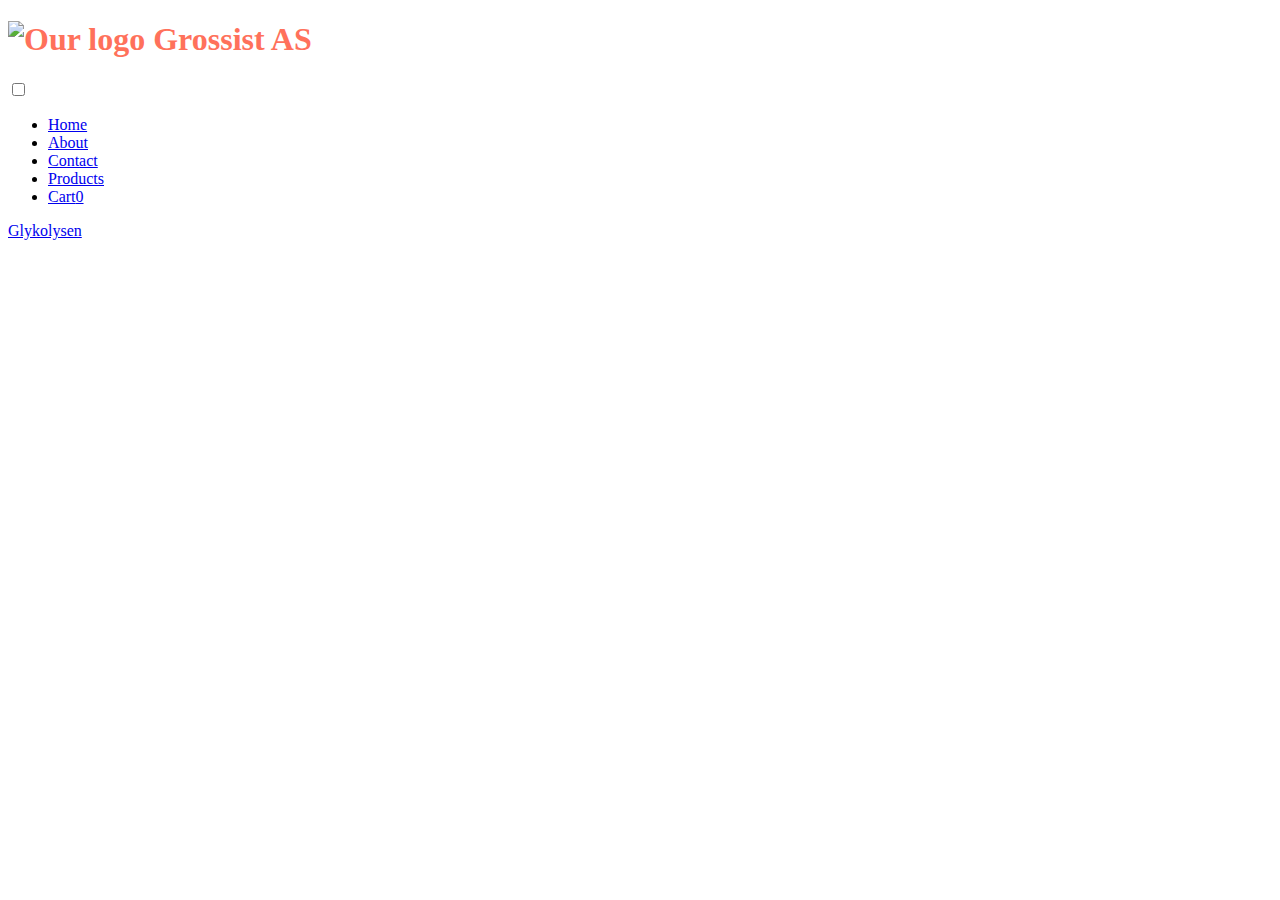
==== index.html @ 99f40c1b "css" ====
<!DOCTYPE html>
<html>
<head>
	<link rel="shortcut icon" type="image/png" href="bilder/stethoscope.png"/>
	<style type="text/css" href="css/header.css"></style>
	<title>Home</title>
</head>
<body>
	<header>
		
	</header>

	<a href="glykolysen_memori.html">Glykolysen</a>

	<script src="js/common.js"></script>
</body>
</html>
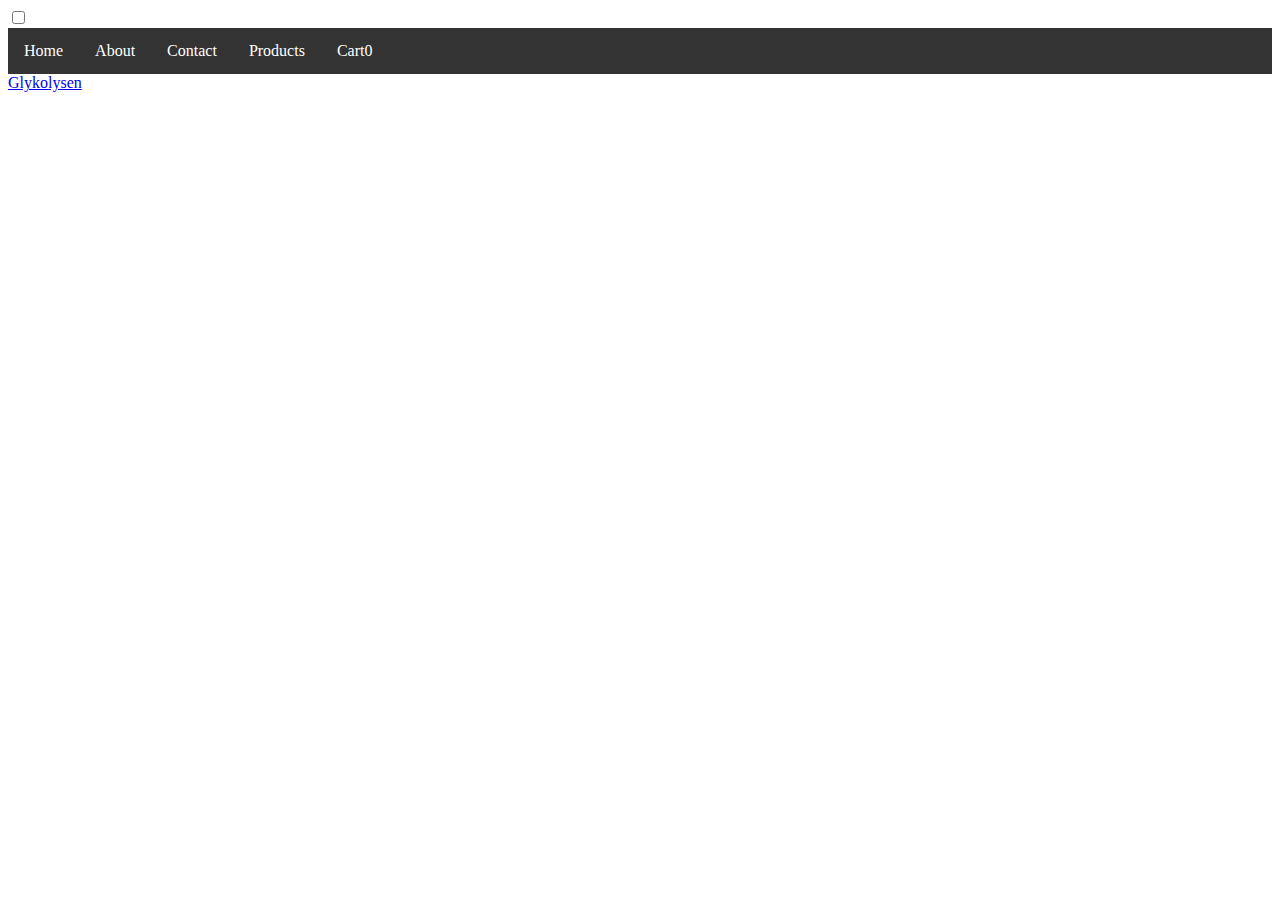
==== commit 458775ea: "css" ====
--- a/index.html
+++ b/index.html
@@ -2,7 +2,7 @@
 <html>
 <head>
 	<link rel="shortcut icon" type="image/png" href="bilder/stethoscope.png"/>
-	<style type="text/css" href="css/header.css"></style>
+	<link rel="stylesheet" type="text/css" href="css/header.css"/>
 	<title>Home</title>
 </head>
 <body>
--- a/css/header.css
+++ b/css/header.css
@@ -0,0 +1,23 @@
+ul {
+    list-style-type: none;
+    margin: 0;
+    padding: 0;
+    overflow: hidden;
+    background-color: #333;
+}
+
+li {
+    float: left;
+}
+
+li a {
+    display: block;
+    color: white;
+    text-align: center;
+    padding: 14px 16px;
+    text-decoration: none;
+}
+
+.active {
+    background-color: #4CAF50;
+}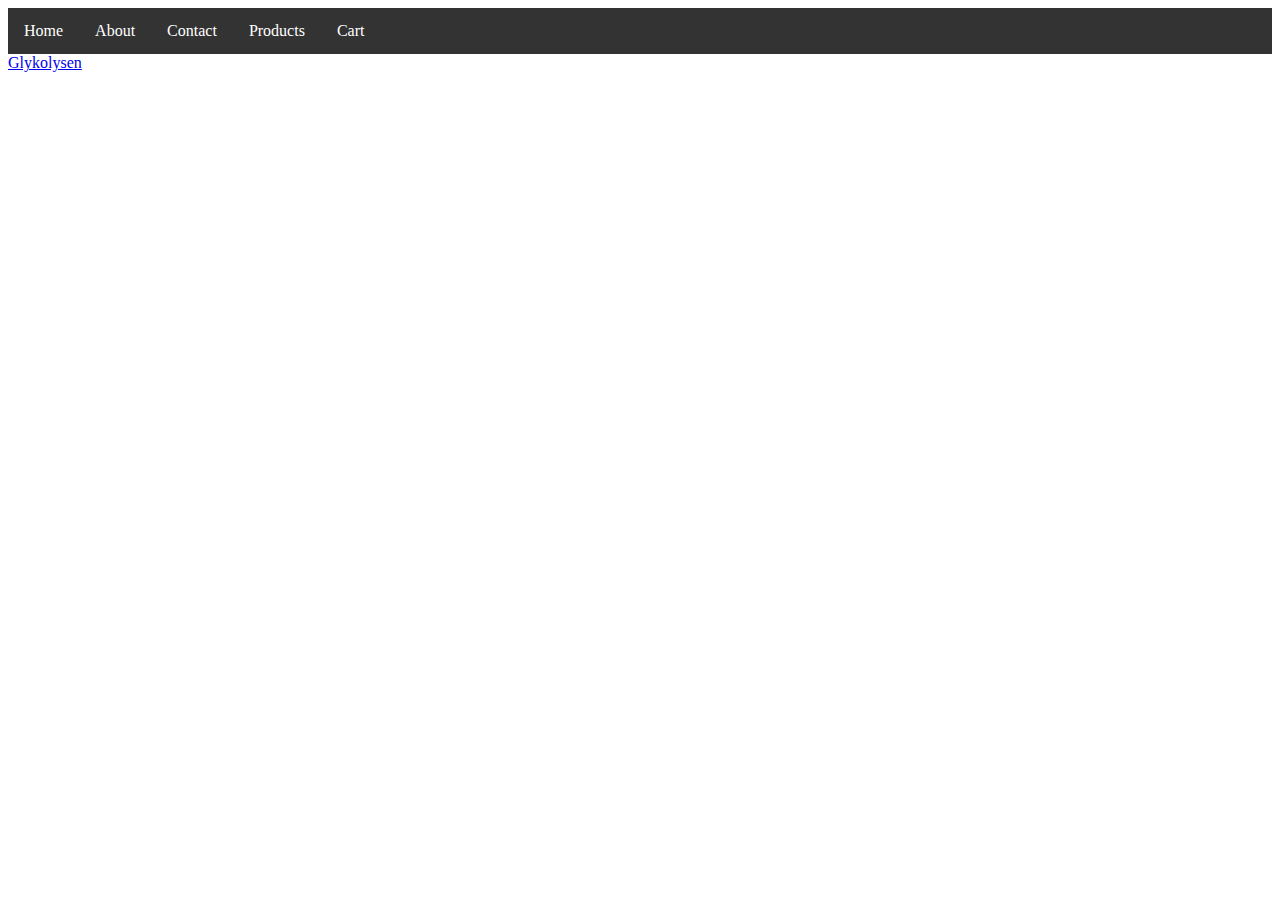
==== commit e7065720: "css" ====
--- a/index.html
+++ b/index.html
@@ -6,8 +6,14 @@
 	<title>Home</title>
 </head>
 <body>
-	<header>
-		
+
+<ul>
+	<li><a href="./">Home</a></li>
+	<li><a href="./about.html">About</a></li>
+	<li><a href="./contact.html">Contact</a></li>
+	<li><a href="./products.html">Products</a></li>
+	<li><a href="#" class="show-cart-btn">Cart</a></li>
+</ul>
 	</header>
 
 	<a href="glykolysen_memori.html">Glykolysen</a>
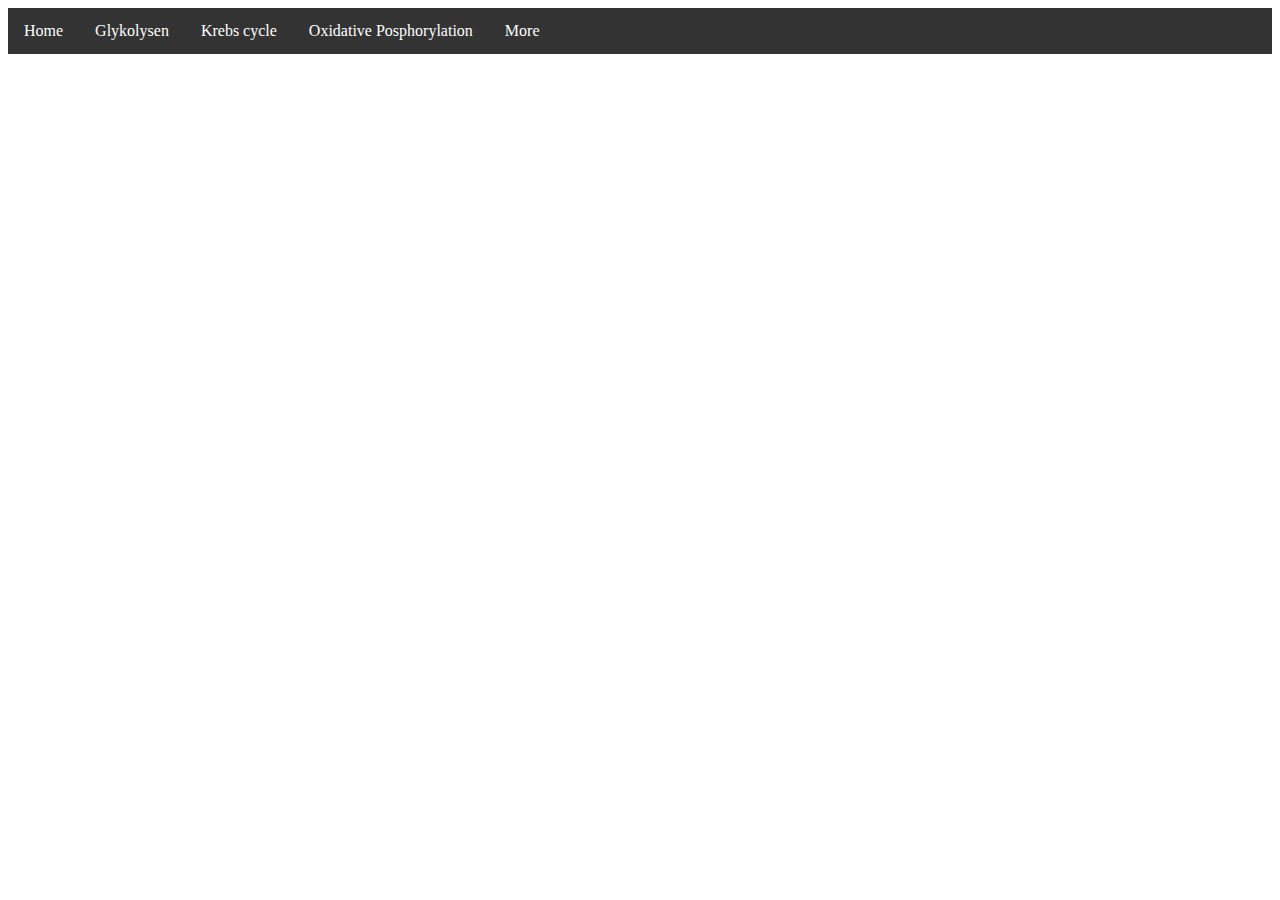
==== commit 48bd5326: "meny updated" ====
--- a/index.html
+++ b/index.html
@@ -7,16 +7,8 @@
 </head>
 <body>
 
-<ul>
-	<li><a href="./">Home</a></li>
-	<li><a href="./about.html">About</a></li>
-	<li><a href="./contact.html">Contact</a></li>
-	<li><a href="./products.html">Products</a></li>
-	<li><a href="#" class="show-cart-btn">Cart</a></li>
-</ul>
+	<header>
 	</header>
-
-	<a href="glykolysen_memori.html">Glykolysen</a>
 
 	<script src="js/common.js"></script>
 </body>
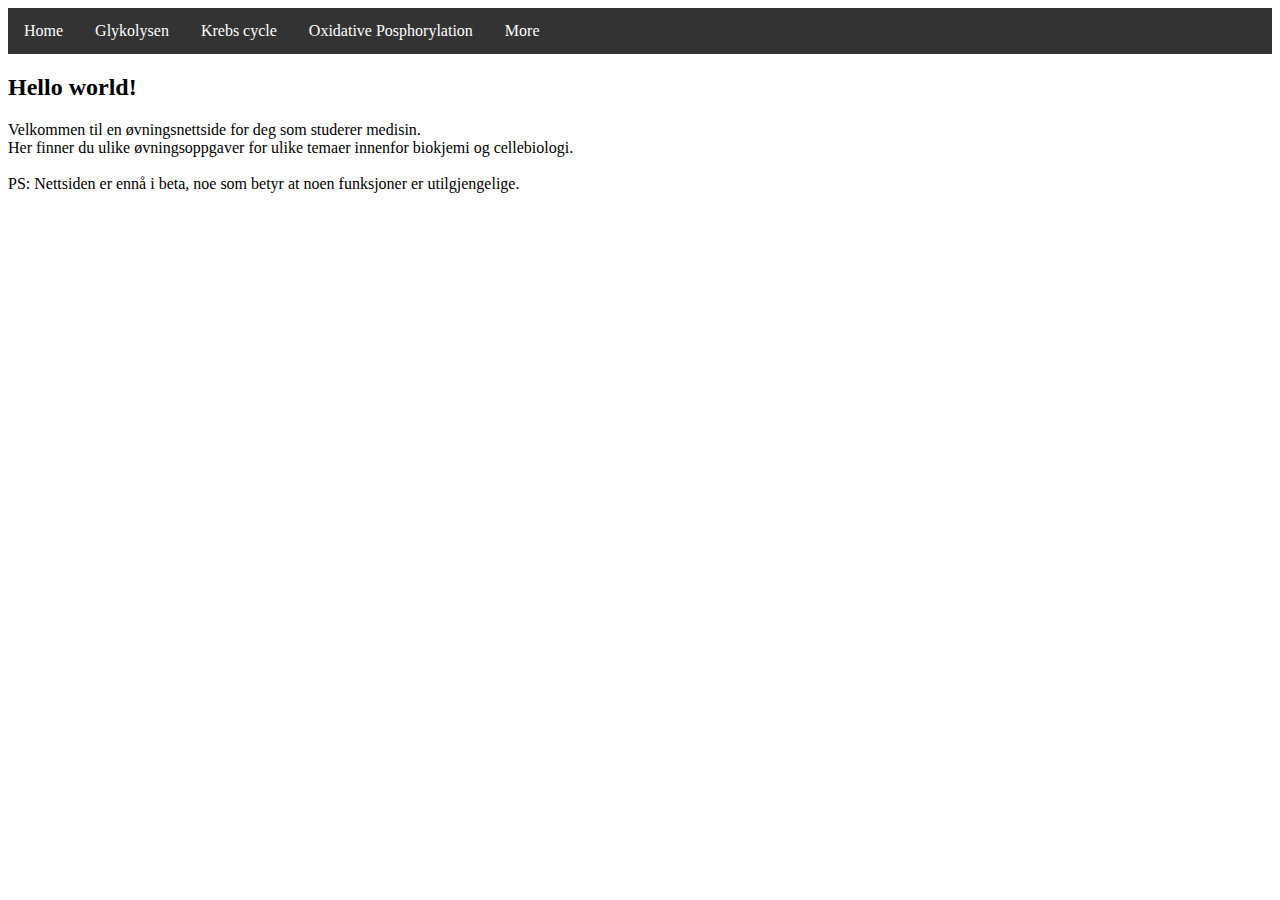
==== commit 71286f09: "D" ====
--- a/index.html
+++ b/index.html
@@ -10,6 +10,19 @@
 	<header>
 	</header>
 
+	<div>
+		<h2>Hello world!</h2>
+		<p>
+			Velkommen til en øvningsnettside for deg som studerer medisin.
+			<br>
+			Her finner du ulike øvningsoppgaver for ulike temaer innenfor biokjemi og cellebiologi.
+			<br>
+			<br>
+			PS: Nettsiden er ennå i beta, noe som betyr at noen funksjoner er utilgjengelige.
+
+		</p>
+	</div>
+
 	<script src="js/common.js"></script>
 </body>
 </html>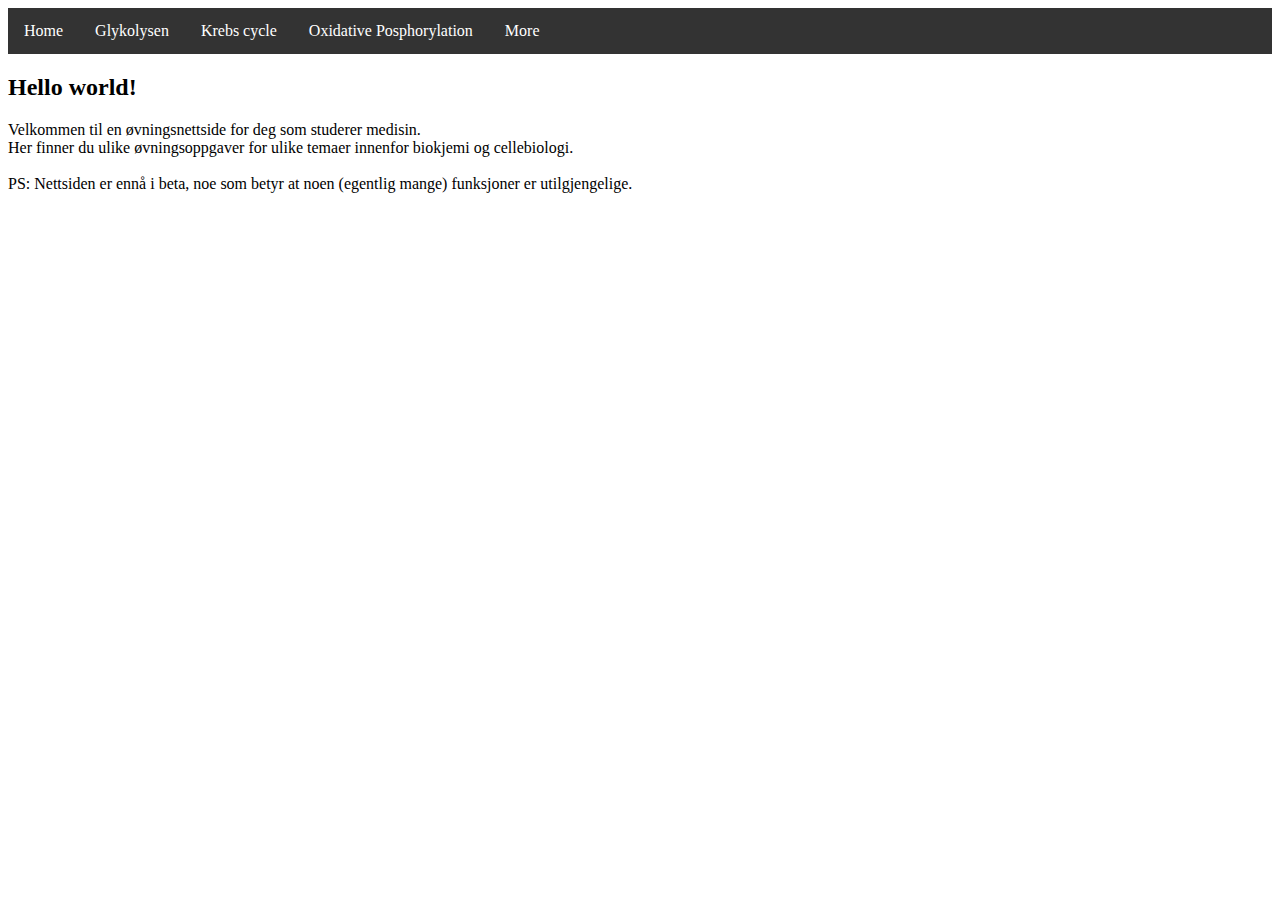
==== commit 9057f89d: "D" ====
--- a/index.html
+++ b/index.html
@@ -18,7 +18,7 @@
 			Her finner du ulike øvningsoppgaver for ulike temaer innenfor biokjemi og cellebiologi.
 			<br>
 			<br>
-			PS: Nettsiden er ennå i beta, noe som betyr at noen funksjoner er utilgjengelige.
+			PS: Nettsiden er ennå i beta, noe som betyr at noen (egentlig mange) funksjoner er utilgjengelige.
 
 		</p>
 	</div>
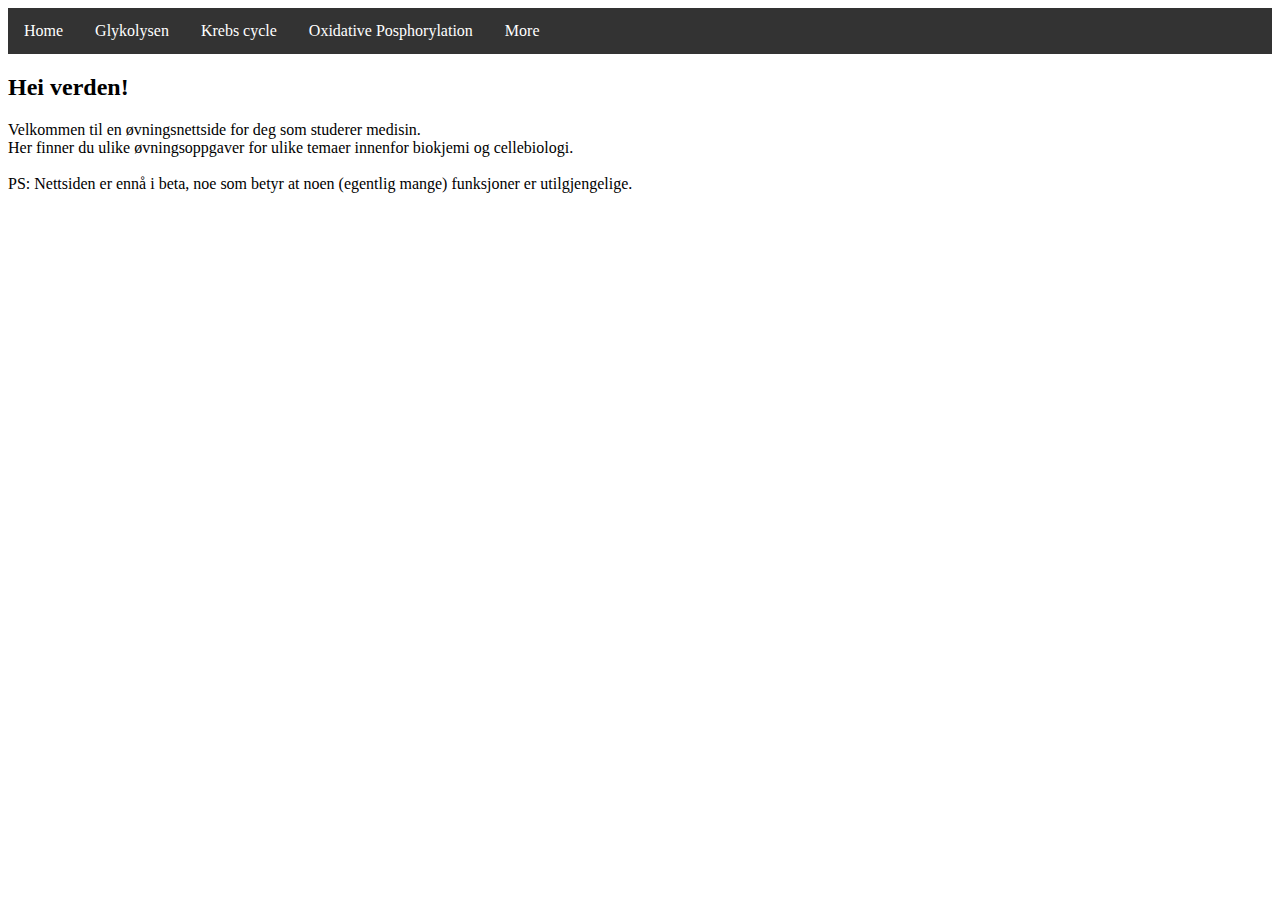
==== commit 64d3f6c1: "Update index.html" ====
--- a/index.html
+++ b/index.html
@@ -3,7 +3,7 @@
 <head>
 	<link rel="shortcut icon" type="image/png" href="bilder/stethoscope.png"/>
 	<link rel="stylesheet" type="text/css" href="css/header.css"/>
-	<title>Home</title>
+	<title>Home!</title>
 </head>
 <body>
 
@@ -11,7 +11,7 @@
 	</header>
 
 	<div>
-		<h2>Hello world!</h2>
+		<h2>Hei verden!</h2>
 		<p>
 			Velkommen til en øvningsnettside for deg som studerer medisin.
 			<br>
